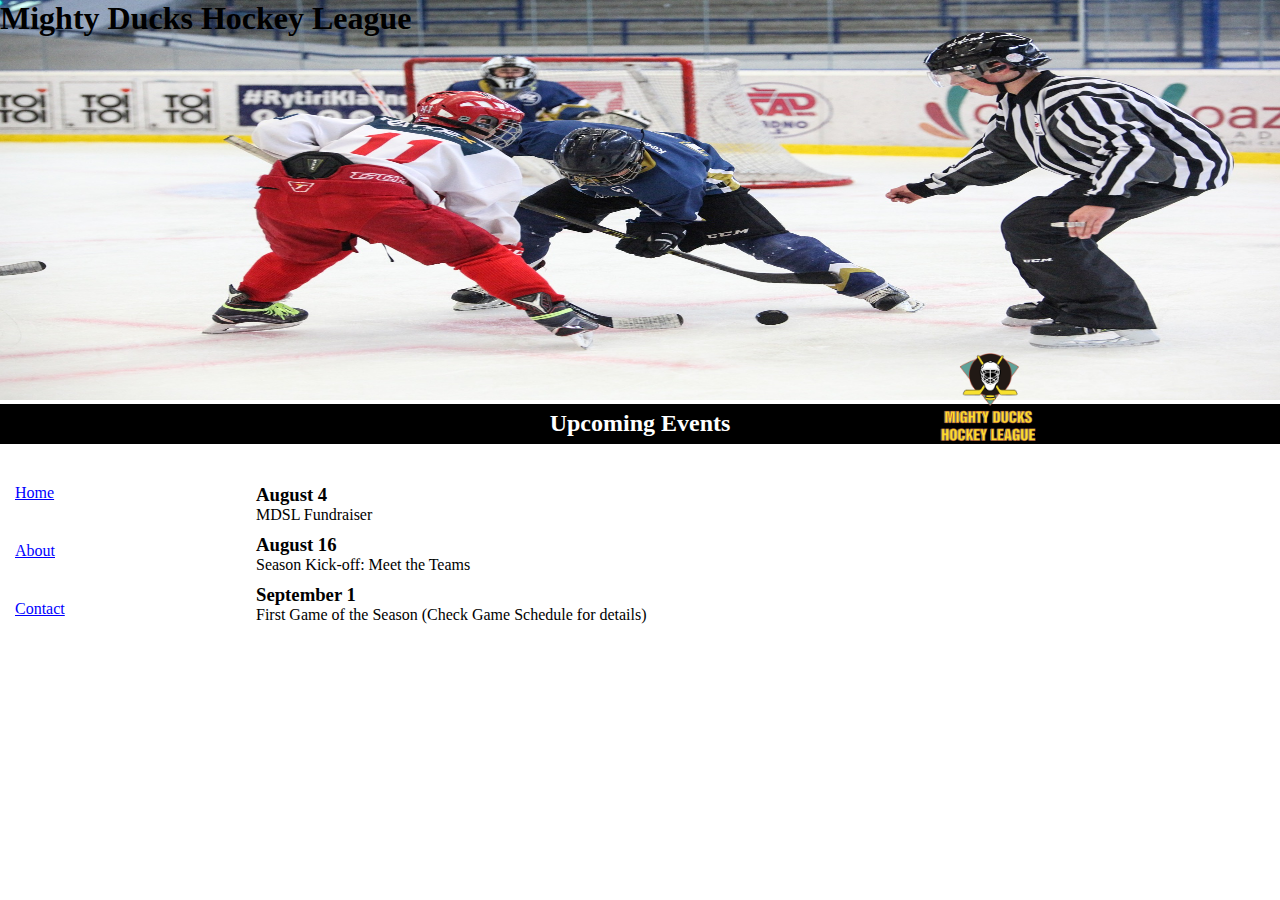
==== index.html @ 5638a23b "vista diseño1 v2.0 task2" ====
<!DOCTYPE html>
<html lang="en">

<head>
    <meta charset="UTF-8">
    <meta http-equiv="X-UA-Compatible" content="IE=edge">
    <meta name="viewport" content="width=device-width, initial-scale=1.0">
    <title>MDHL</title>
    <link rel="stylesheet" href="./styles/style.css">
</head>

<body>
    <header>
        <img src="./assets/design1_image1.jpg" alt="banner" class="imgbanner">
        <h1 id="title">Mighty Ducks Hockey League</h1>
    </header>
    
    <section>
        <h2>Upcoming Events</h2>    
        <div class="imglogo"><img src="./assets/Logo_Mighty_ducks-01.png" alt=""></div>    
    </section>
    <main>
        <div>
            <nav>
                <a href="#" class="btn">Home</a>
                <a href="./about.html" class="btn">About</a>
                <a href="./contact.html" class="btn">Contact</a>
            </nav>
        </div>
        <div class="txt">
            <h3>August 4</h3>
            <p>MDSL Fundraiser</p>

            <h3>August 16</h3>
            <p>Season Kick-off: Meet the Teams</p>

            <h3>September 1</h3>
            <p>First Game of the Season (Check Game Schedule for details)</p>
        </div>
    </main>
</body>

</html>
---- styles/style.css ----
*{
    margin: 0px;
    padding: 0px;
    box-sizing: border-box;
    font-family: cursive;
}



/*style header*/
#title{
    color: black;
}
header img{
    width: 100%;
    height: 400px;
    margin: 0px 0px;
    padding: 0px 0px    ;
}
header h1{
    position: absolute;
    top: 0%;
}


/*section*/
section h2{
    background-color: black;
    color: white;
    text-align: center;
    padding: 0.5%;
}
section div{
    align-content: center;
    justify-content: center;
}
.imglogo{
    position: relative;
    left: 73%;
}
div img{
    position: absolute;
    width: 110px;
    bottom: -10px;
}


/*style main - nav - div*/
main div{
    padding-top: 20px;
    display: inline-block;
    position: absolute;
}
nav a{
    display: block;
    padding: 20px 20px 20px 15px;
    color: blue;
}
.btn:hover{
    color: black;
}
.txt {
    left: 20%;
    padding: 40px 0px;
}
main div p{
    left: 5px;
    padding-bottom: 10px;
}
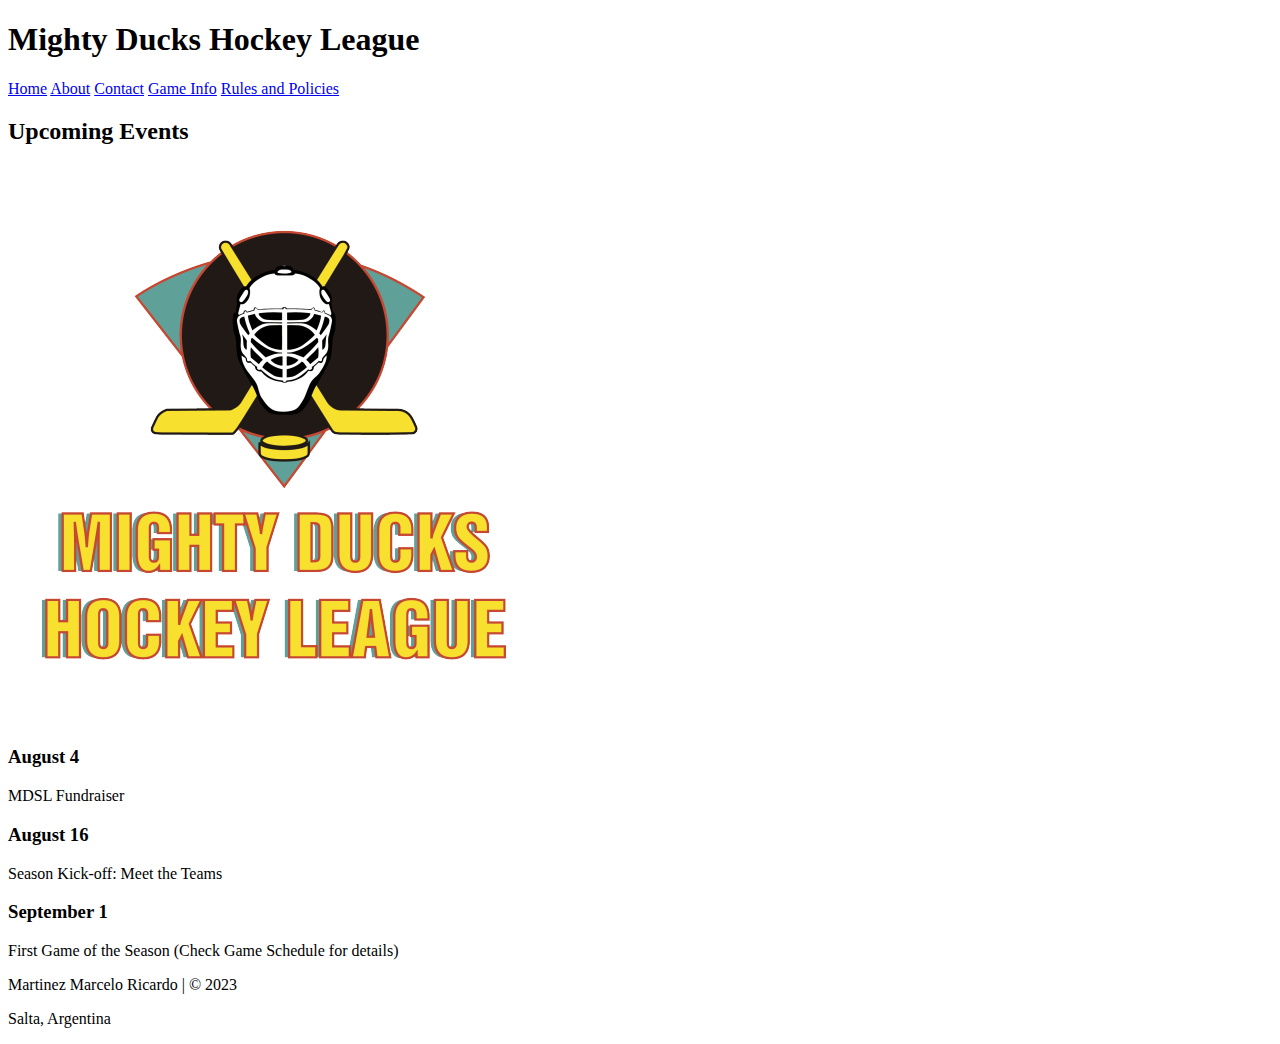
==== commit 53267807: "task3 idea inicial v1.0" ====
--- a/index.html
+++ b/index.html
@@ -1,43 +1,52 @@
 <!DOCTYPE html>
 <html lang="en">
-
 <head>
     <meta charset="UTF-8">
     <meta http-equiv="X-UA-Compatible" content="IE=edge">
     <meta name="viewport" content="width=device-width, initial-scale=1.0">
+    <link rel="shortcut icon" href="./assets/favicon.ico" type="image/x-icon">
+    <link rel="preconnect" href="https://fonts.googleapis.com">
+<link rel="preconnect" href="https://fonts.gstatic.com" crossorigin>
+<link href="https://fonts.googleapis.com/css2?family=Rubik+Vinyl&display=swap" rel="stylesheet">
+    <link rel="stylesheet" href="./Styles/style.css">
     <title>MDHL</title>
-    <link rel="stylesheet" href="./styles/style.css">
 </head>
-
 <body>
     <header>
-        <img src="./assets/design1_image1.jpg" alt="banner" class="imgbanner">
-        <h1 id="title">Mighty Ducks Hockey League</h1>
+        <h1>Mighty Ducks Hockey League</h1>
     </header>
-    
-    <section>
-        <h2>Upcoming Events</h2>    
-        <div class="imglogo"><img src="./assets/Logo_Mighty_ducks-01.png" alt=""></div>    
-    </section>
-    <main>
-        <div>
-            <nav>
-                <a href="#" class="btn">Home</a>
-                <a href="./about.html" class="btn">About</a>
-                <a href="./contact.html" class="btn">Contact</a>
-            </nav>
-        </div>
-        <div class="txt">
-            <h3>August 4</h3>
+    <nav>
+        <a href="#">Home</a>
+        <a href="./about.html">About</a>
+        <a href="./contact.html">Contact</a>
+        <a href="./gameinfo.html">Game Info</a>
+        <a href="./rules.html">Rules and Policies</a>
+    </nav>
+    <div class="container-general">
+    <div class="subtitle">
+        <h2>Upcoming Events</h2>
+    </div>
+    <main class="container-flex">
+        <div class="container-logo">
+            <img src="./assets/Logo_Mighty_ducks-01.png" alt="Logo MDHL" class="logo">
+        </div>      
+        <div class="container-text1">
+            <h3 id="h3">August 4</h3>
             <p>MDSL Fundraiser</p>
 
-            <h3>August 16</h3>
+            <h3 class="h3">August 16</h3>
             <p>Season Kick-off: Meet the Teams</p>
 
-            <h3>September 1</h3>
+            <h3 class="h3">September 1</h3>
             <p>First Game of the Season (Check Game Schedule for details)</p>
         </div>
+        
     </main>
+</div>
+    <footer>
+        <p>Martinez Marcelo Ricardo | ©  2023</p>
+        <p>Salta, Argentina</p>
+    </footer>
+    
 </body>
-
 </html>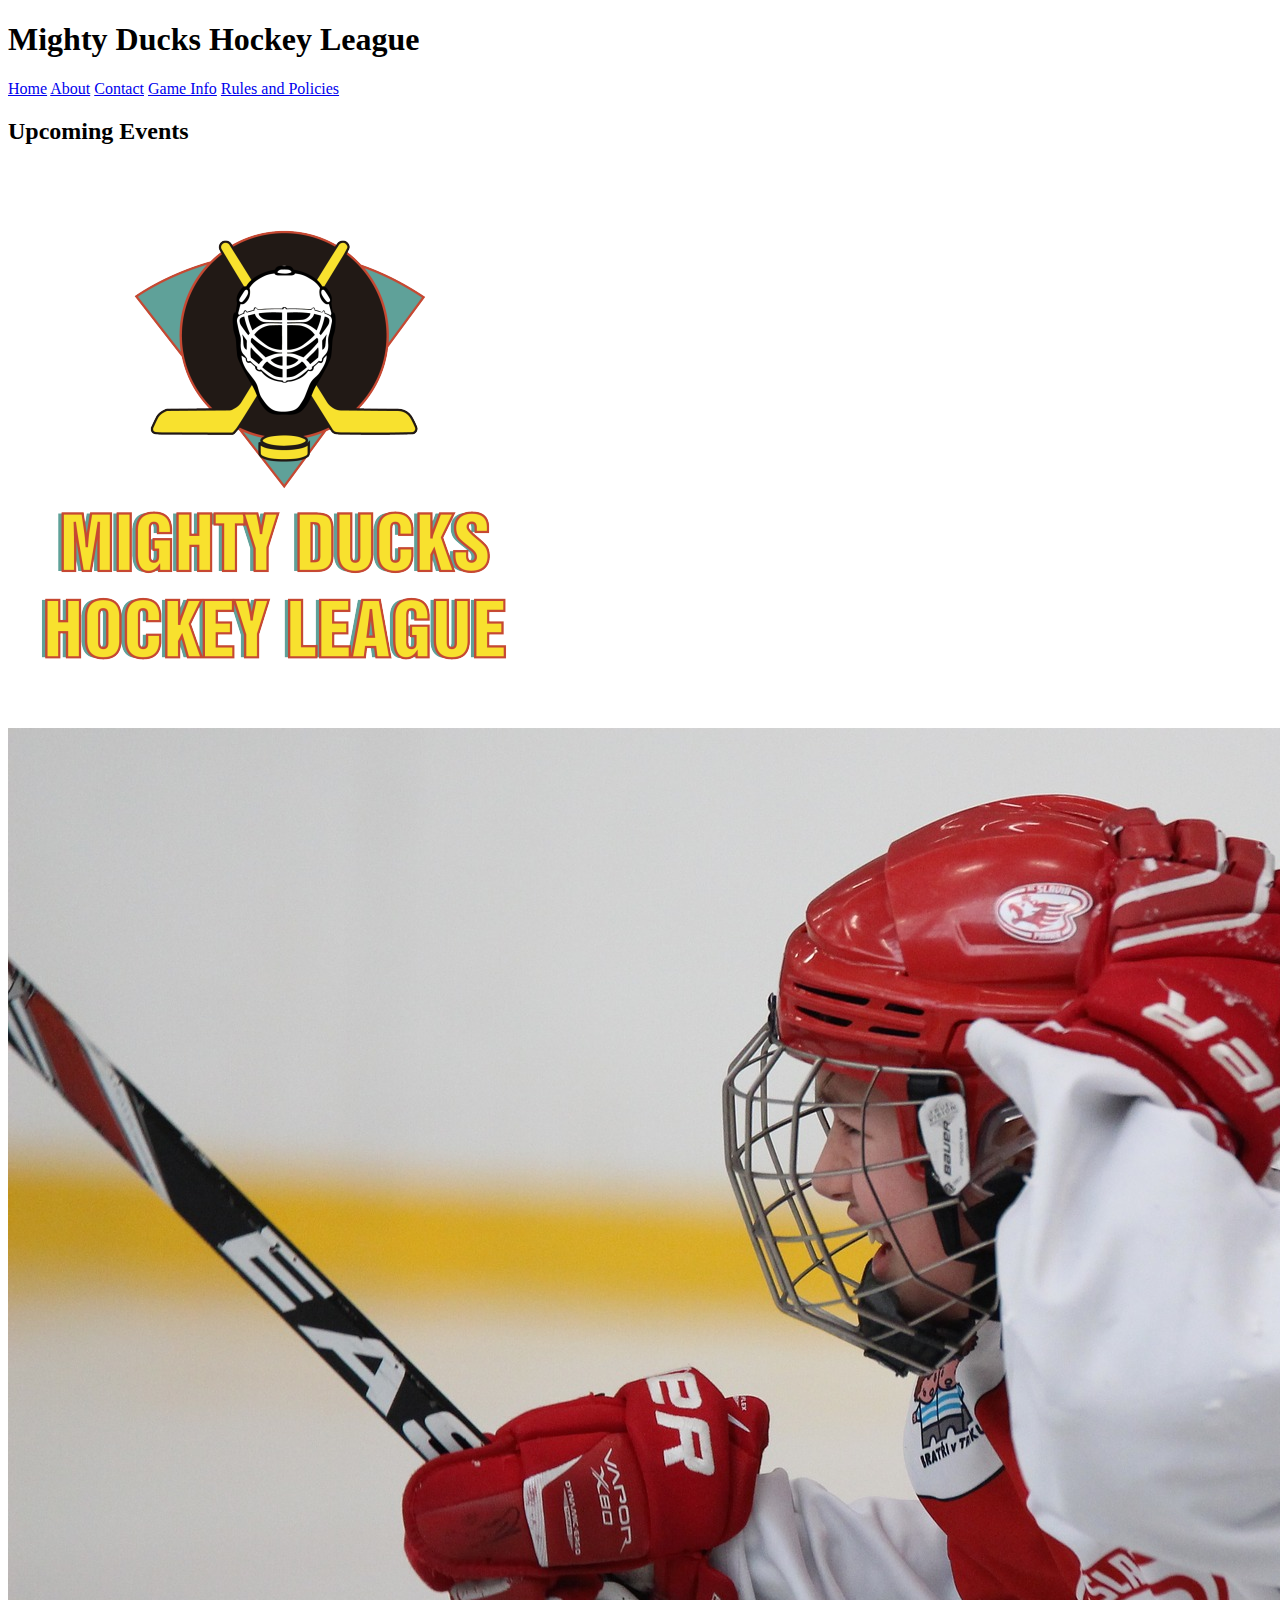
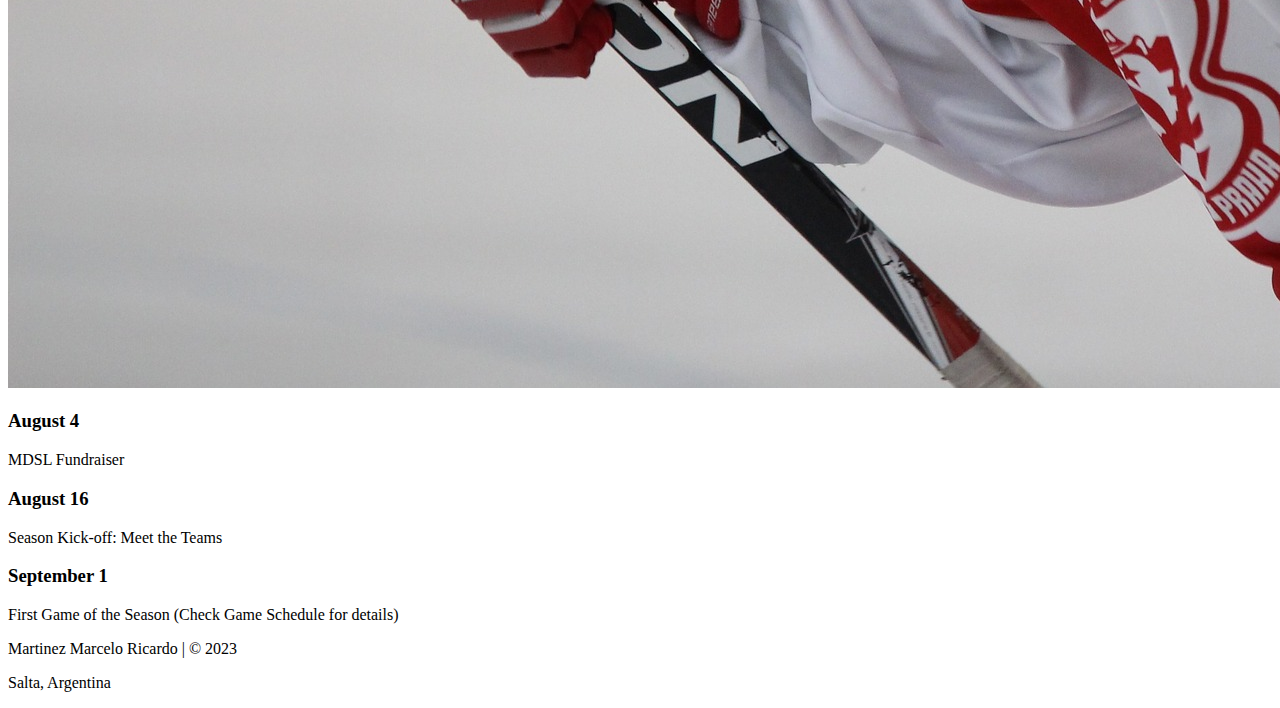
==== commit 5215e115: "add rules and games" ====
--- a/index.html
+++ b/index.html
@@ -29,7 +29,9 @@
     <main class="container-flex">
         <div class="container-logo">
             <img src="./assets/Logo_Mighty_ducks-01.png" alt="Logo MDHL" class="logo">
-        </div>      
+        </div>    
+        <article>  
+            <div class="bg"><img src="./assets/hockey_1.jpg" alt=""></div>
         <div class="container-text1">
             <h3 id="h3">August 4</h3>
             <p>MDSL Fundraiser</p>
@@ -40,6 +42,7 @@
             <h3 class="h3">September 1</h3>
             <p>First Game of the Season (Check Game Schedule for details)</p>
         </div>
+    </article>
         
     </main>
 </div>
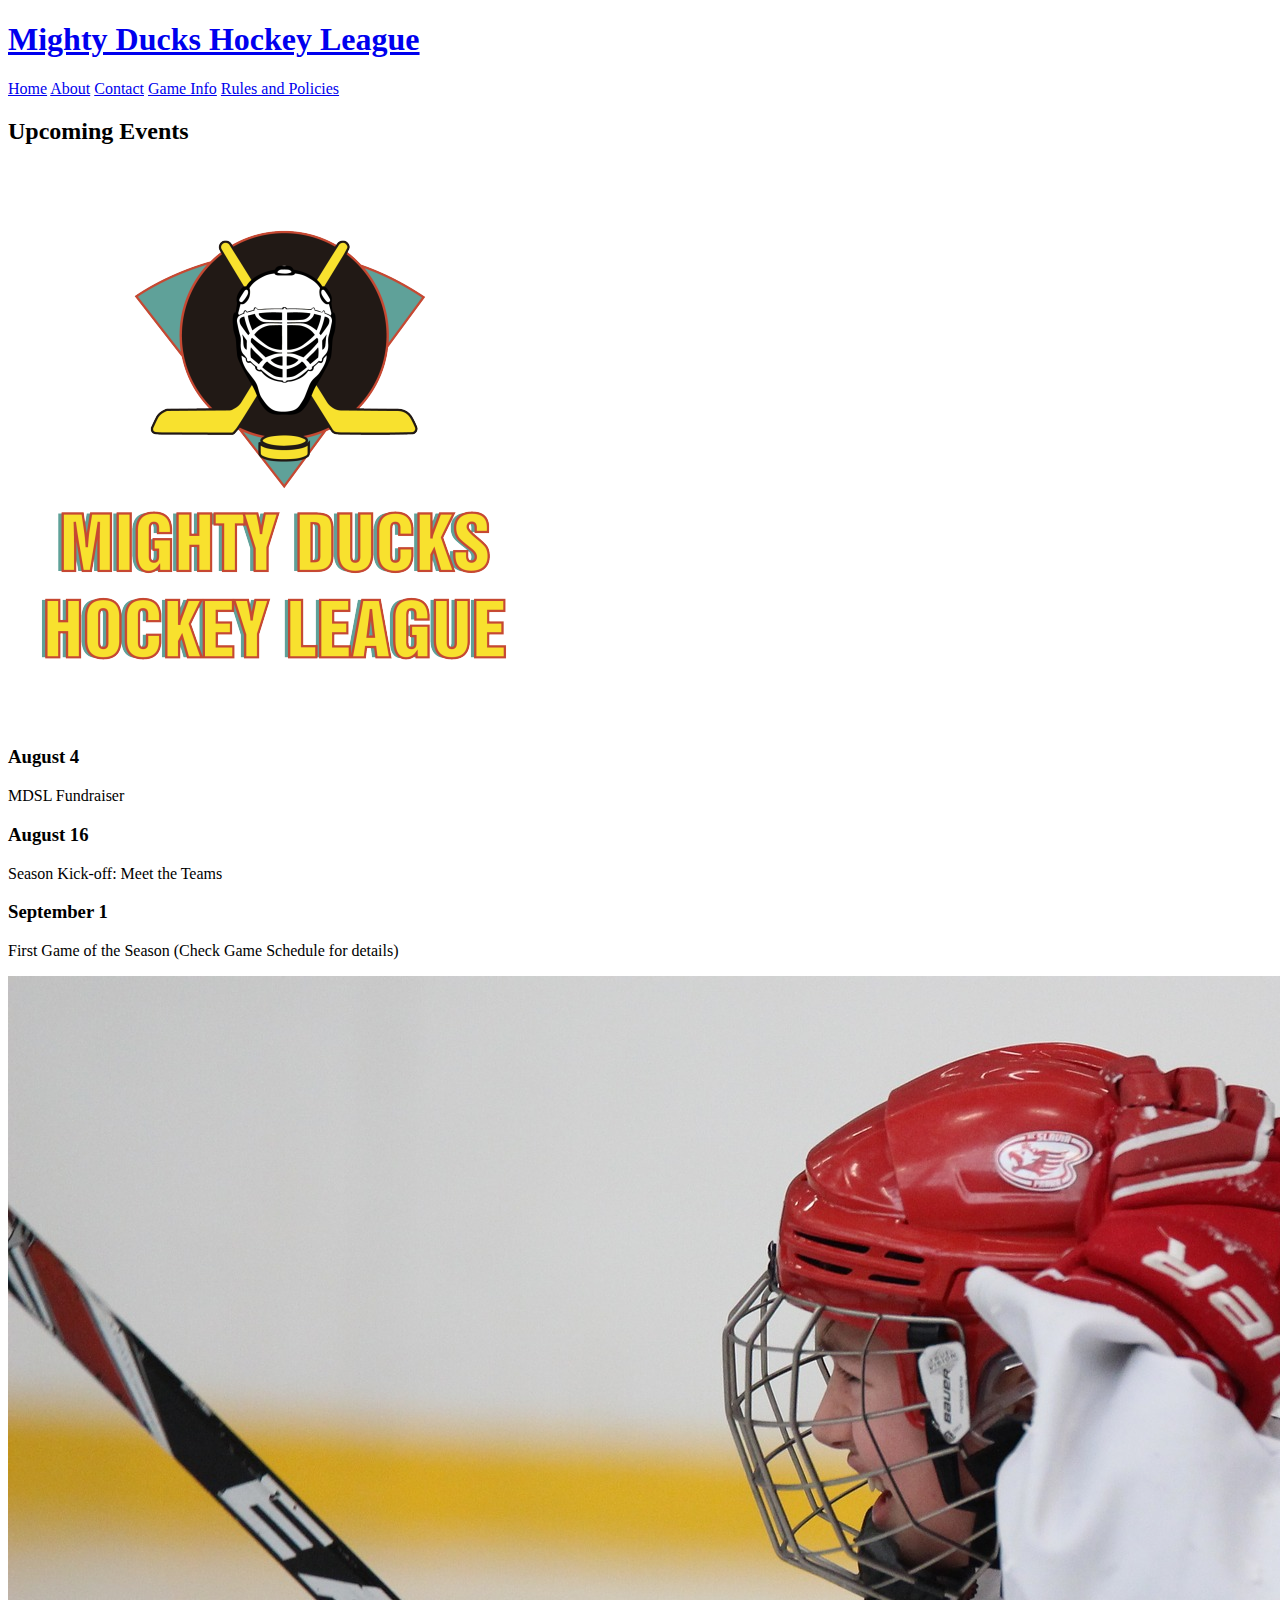
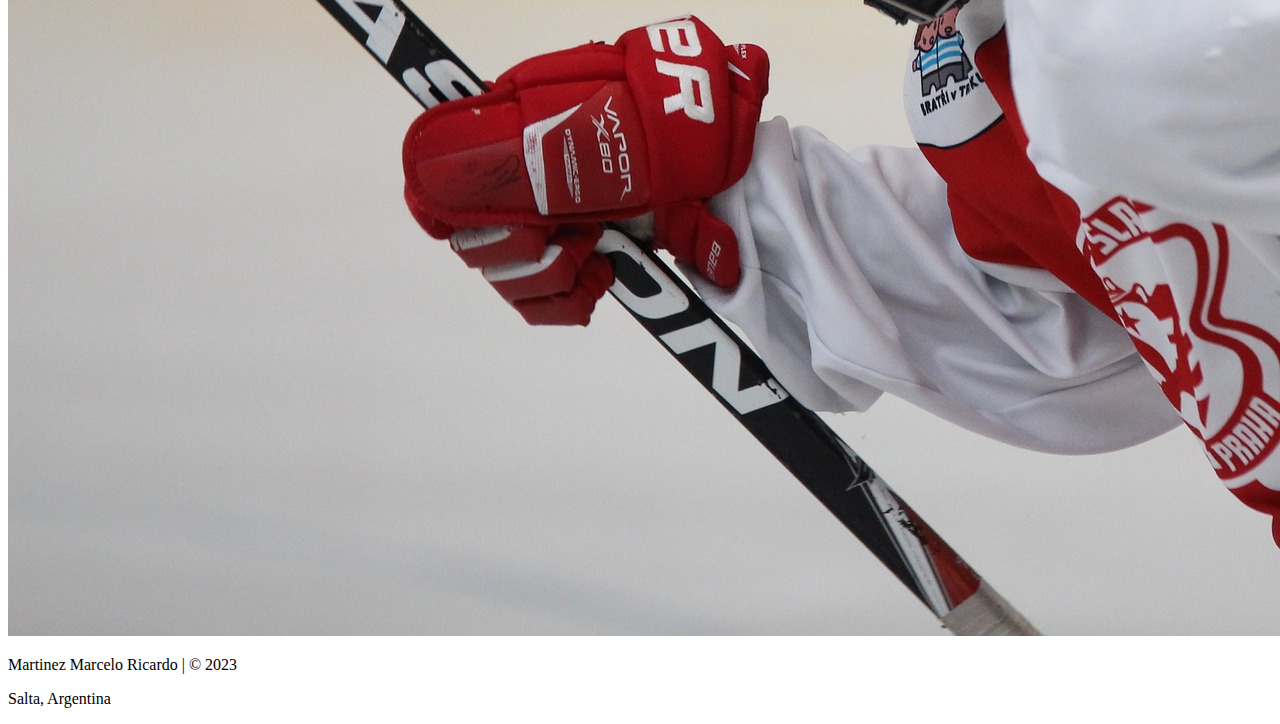
==== commit c480d3a3: "task3 para presentar" ====
--- a/index.html
+++ b/index.html
@@ -13,9 +13,9 @@
 </head>
 <body>
     <header>
-        <h1>Mighty Ducks Hockey League</h1>
+        <h1><a href="./index.html">Mighty Ducks Hockey League</a></h1>
     </header>
-    <nav>
+    <nav class="btn">
         <a href="#">Home</a>
         <a href="./about.html">About</a>
         <a href="./contact.html">Contact</a>
@@ -30,8 +30,7 @@
         <div class="container-logo">
             <img src="./assets/Logo_Mighty_ducks-01.png" alt="Logo MDHL" class="logo">
         </div>    
-        <article>  
-            <div class="bg"><img src="./assets/hockey_1.jpg" alt=""></div>
+        <article class="container">  
         <div class="container-text1">
             <h3 id="h3">August 4</h3>
             <p>MDSL Fundraiser</p>
@@ -42,11 +41,12 @@
             <h3 class="h3">September 1</h3>
             <p>First Game of the Season (Check Game Schedule for details)</p>
         </div>
+        <div class="bg"><img src="./assets/hockey_1.jpg" alt=""></div>
     </article>
         
     </main>
 </div>
-    <footer>
+    <footer class="foo">
         <p>Martinez Marcelo Ricardo | ©  2023</p>
         <p>Salta, Argentina</p>
     </footer>
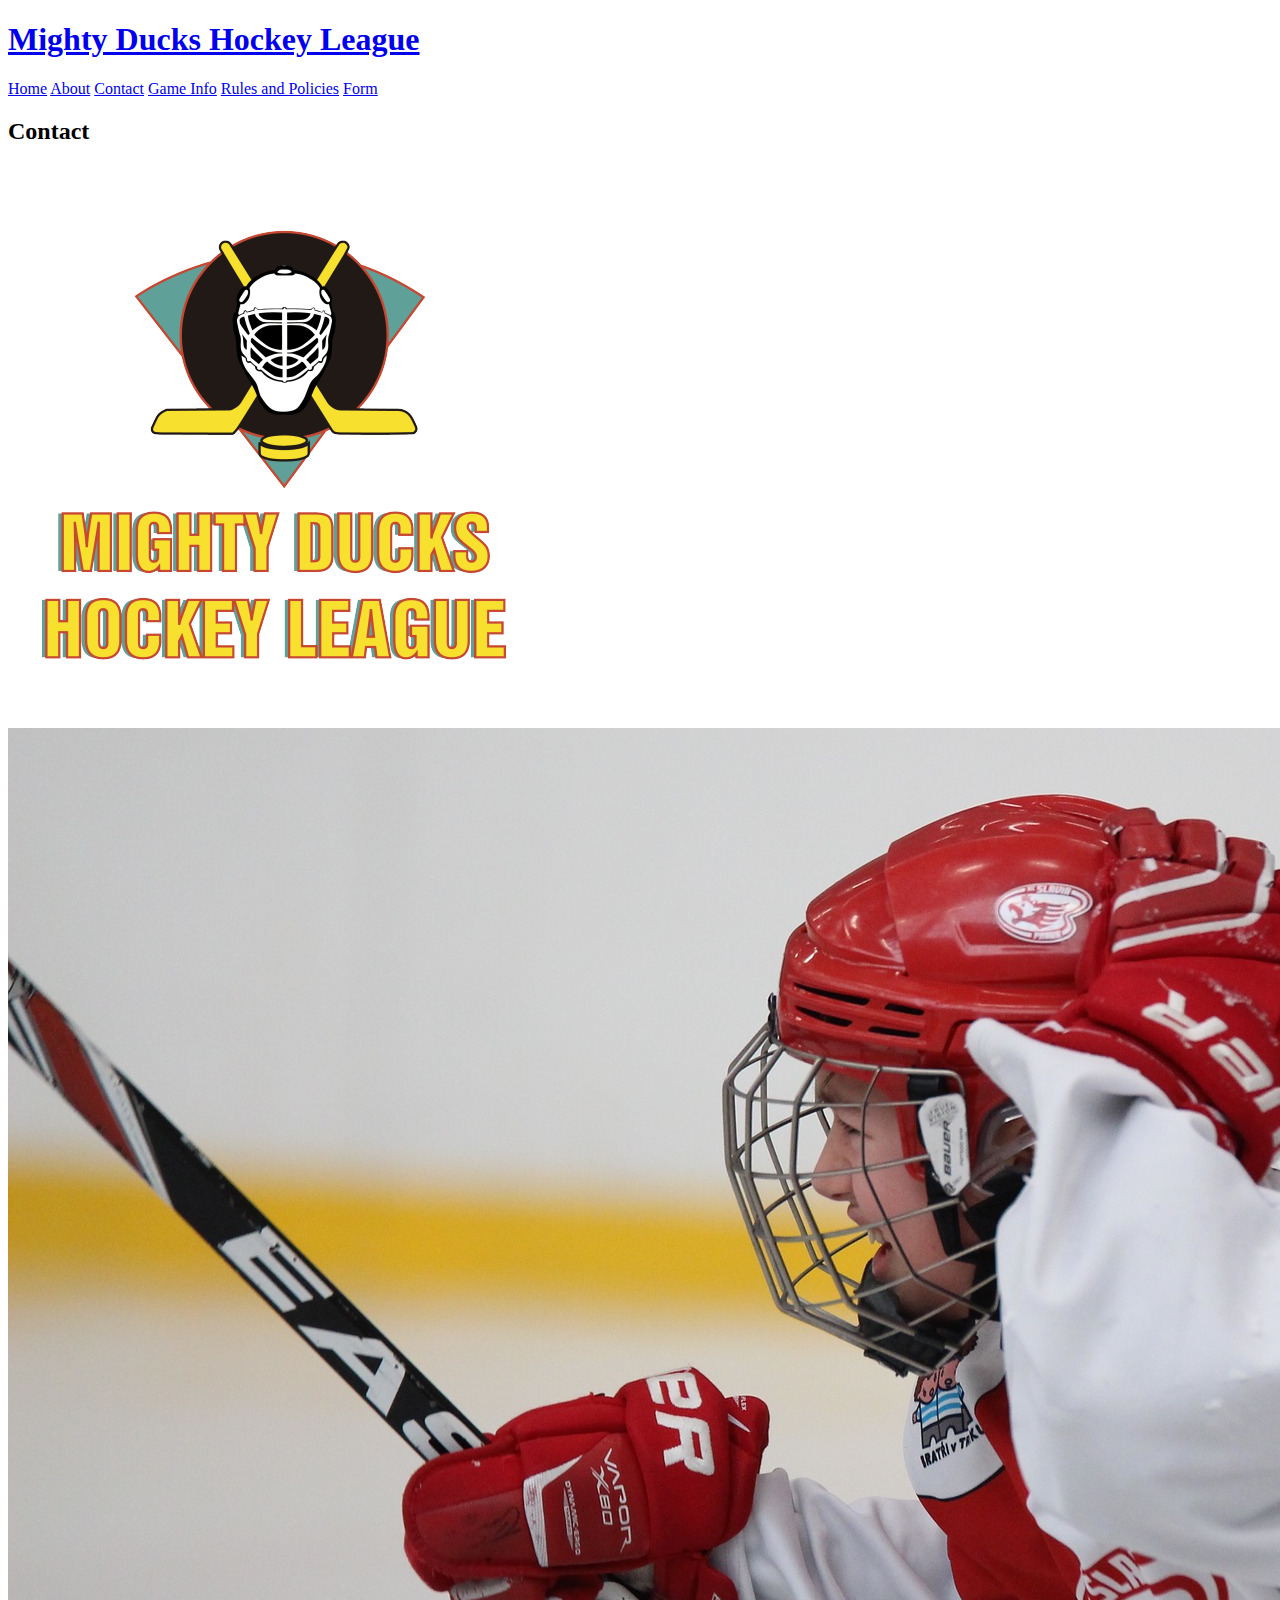
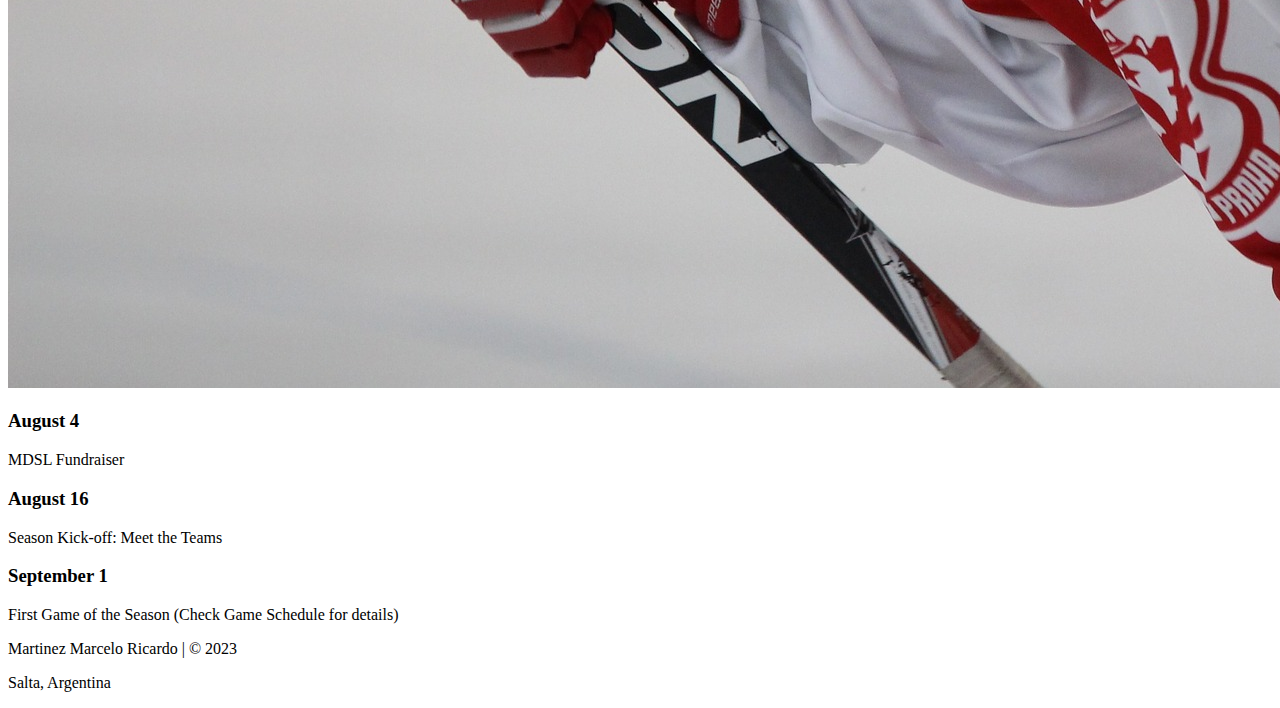
==== commit 54a70b41: "task4 form complete" ====
--- a/index.html
+++ b/index.html
@@ -1,16 +1,18 @@
 <!DOCTYPE html>
 <html lang="en">
+
 <head>
     <meta charset="UTF-8">
     <meta http-equiv="X-UA-Compatible" content="IE=edge">
     <meta name="viewport" content="width=device-width, initial-scale=1.0">
     <link rel="shortcut icon" href="./assets/favicon.ico" type="image/x-icon">
     <link rel="preconnect" href="https://fonts.googleapis.com">
-<link rel="preconnect" href="https://fonts.gstatic.com" crossorigin>
-<link href="https://fonts.googleapis.com/css2?family=Rubik+Vinyl&display=swap" rel="stylesheet">
+    <link rel="preconnect" href="https://fonts.gstatic.com" crossorigin>
+    <link href="https://fonts.googleapis.com/css2?family=Rubik+Vinyl&display=swap" rel="stylesheet">
     <link rel="stylesheet" href="./Styles/style.css">
-    <title>MDHL</title>
+    <title>Contact</title>
 </head>
+
 <body>
     <header>
         <h1><a href="./index.html">Mighty Ducks Hockey League</a></h1>
@@ -21,35 +23,33 @@
         <a href="./contact.html">Contact</a>
         <a href="./gameinfo.html">Game Info</a>
         <a href="./rules.html">Rules and Policies</a>
+        <a href="./form.html">Form</a>
     </nav>
-    <div class="container-general">
     <div class="subtitle">
-        <h2>Upcoming Events</h2>
+        <h2>Contact</h2>
     </div>
     <main class="container-flex">
         <div class="container-logo">
             <img src="./assets/Logo_Mighty_ducks-01.png" alt="Logo MDHL" class="logo">
-        </div>    
-        <article class="container">  
-        <div class="container-text1">
-            <h3 id="h3">August 4</h3>
-            <p>MDSL Fundraiser</p>
+            <img src="./assets/hockey_1.jpg" alt="img" class="image">
+        </div>
+            <div class="container-text">
+                <h3 id="h3">August 4</h3>
+                <p>MDSL Fundraiser</p>
 
-            <h3 class="h3">August 16</h3>
-            <p>Season Kick-off: Meet the Teams</p>
+                <h3 class="h3">August 16</h3>
+                <p>Season Kick-off: Meet the Teams</p>
 
-            <h3 class="h3">September 1</h3>
-            <p>First Game of the Season (Check Game Schedule for details)</p>
-        </div>
-        <div class="bg"><img src="./assets/hockey_1.jpg" alt=""></div>
-    </article>
-        
+                <h3 class="h3">September 1</h3>
+                <p>First Game of the Season (Check Game Schedule for details)</p>
+            </div>
+        <!-- <div class="bg"><img src="./assets/hockey_3.jpg" alt=""></div> -->
     </main>
-</div>
     <footer class="foo">
-        <p>Martinez Marcelo Ricardo | ©  2023</p>
+        <p>Martinez Marcelo Ricardo | © 2023</p>
         <p>Salta, Argentina</p>
     </footer>
-    
+
 </body>
+
 </html>